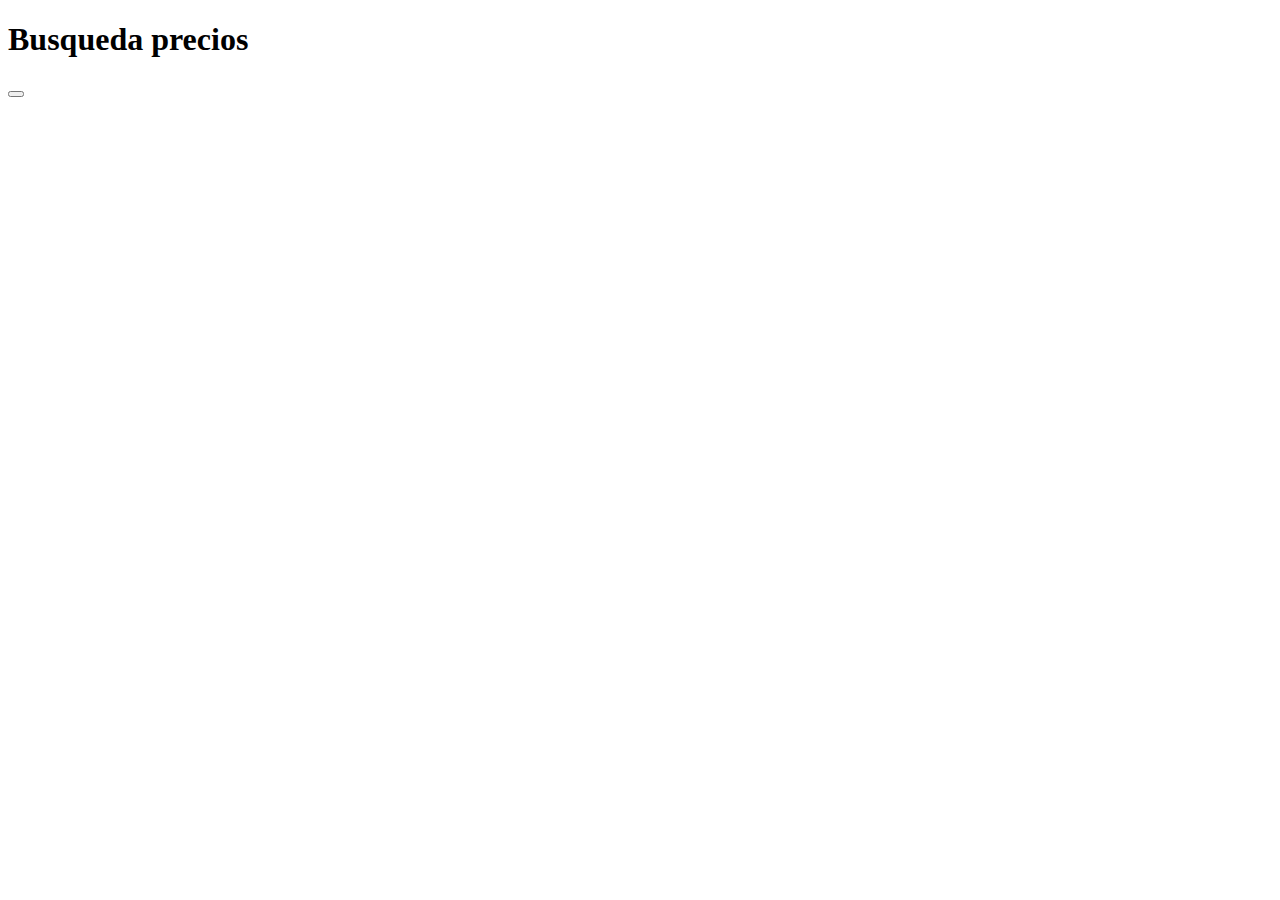
==== vtex/Home/index.html @ b4885be6 "fisrt" ====
<!DOCTYPE html>
<html lang="en">
<head>
    <meta charset="UTF-8">
    <meta http-equiv="X-UA-Compatible" content="IE=edge">
    <meta name="viewport" content="width=device-width, initial-scale=1.0">
    <title>Document</title>
</head>
<body>
<h1>Busqueda precios</h1>

<button onclick="search()"></button>
<script src="main.js">
</script>
</body>
</html>
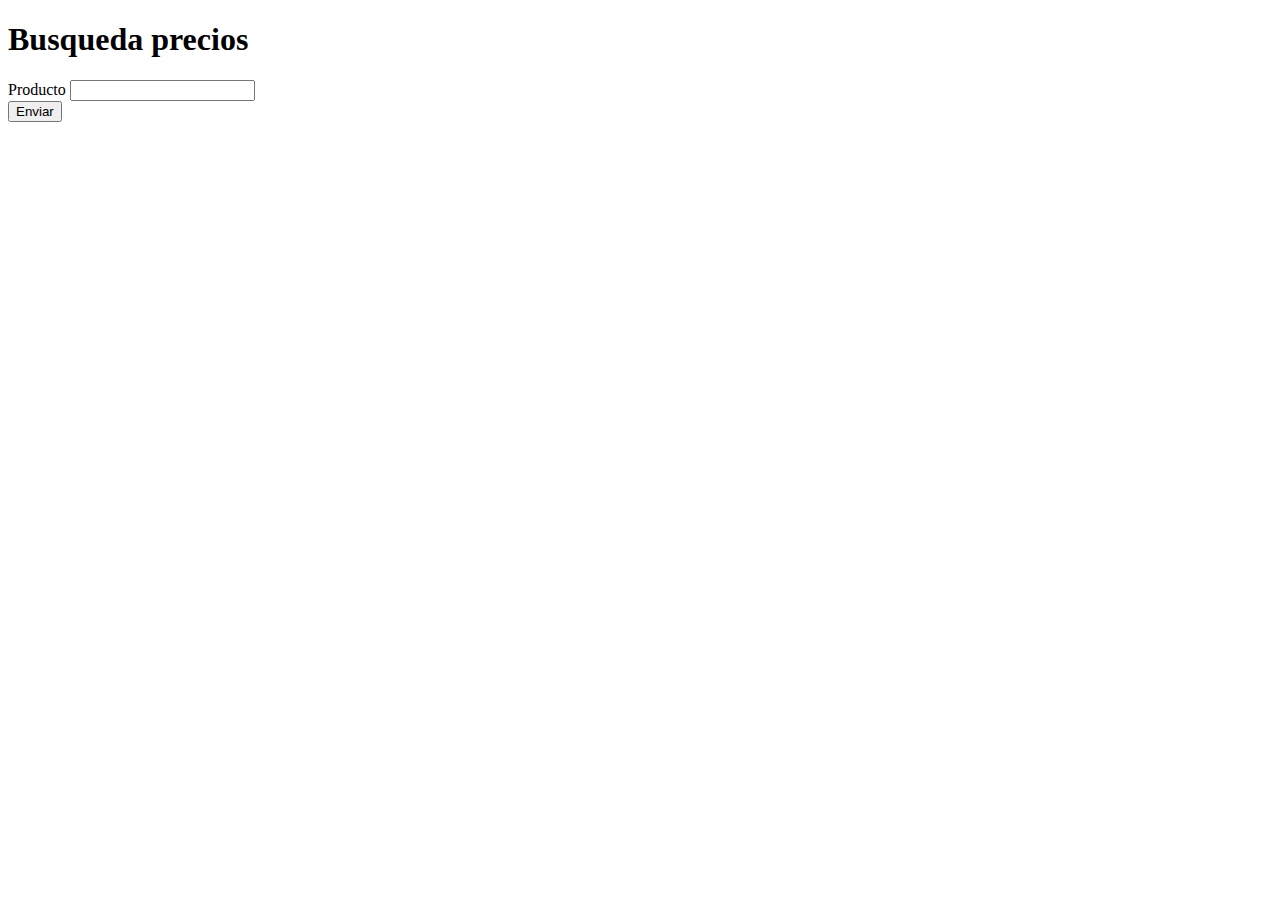
==== commit 20d660c3: "v3" ====
--- a/vtex/Home/index.html
+++ b/vtex/Home/index.html
@@ -9,7 +9,17 @@
 <body>
 <h1>Busqueda precios</h1>
 
-<button onclick="search()"></button>
+
+<div class="container" id="form">
+    <form>
+        <div >
+          <label>Producto</label>
+          <input type="text"  id="input">
+        </div>
+        <button type="submit" onclick="search()">Enviar</button>
+      </form>
+    </div>
+
 <script src="main.js">
 </script>
 </body>
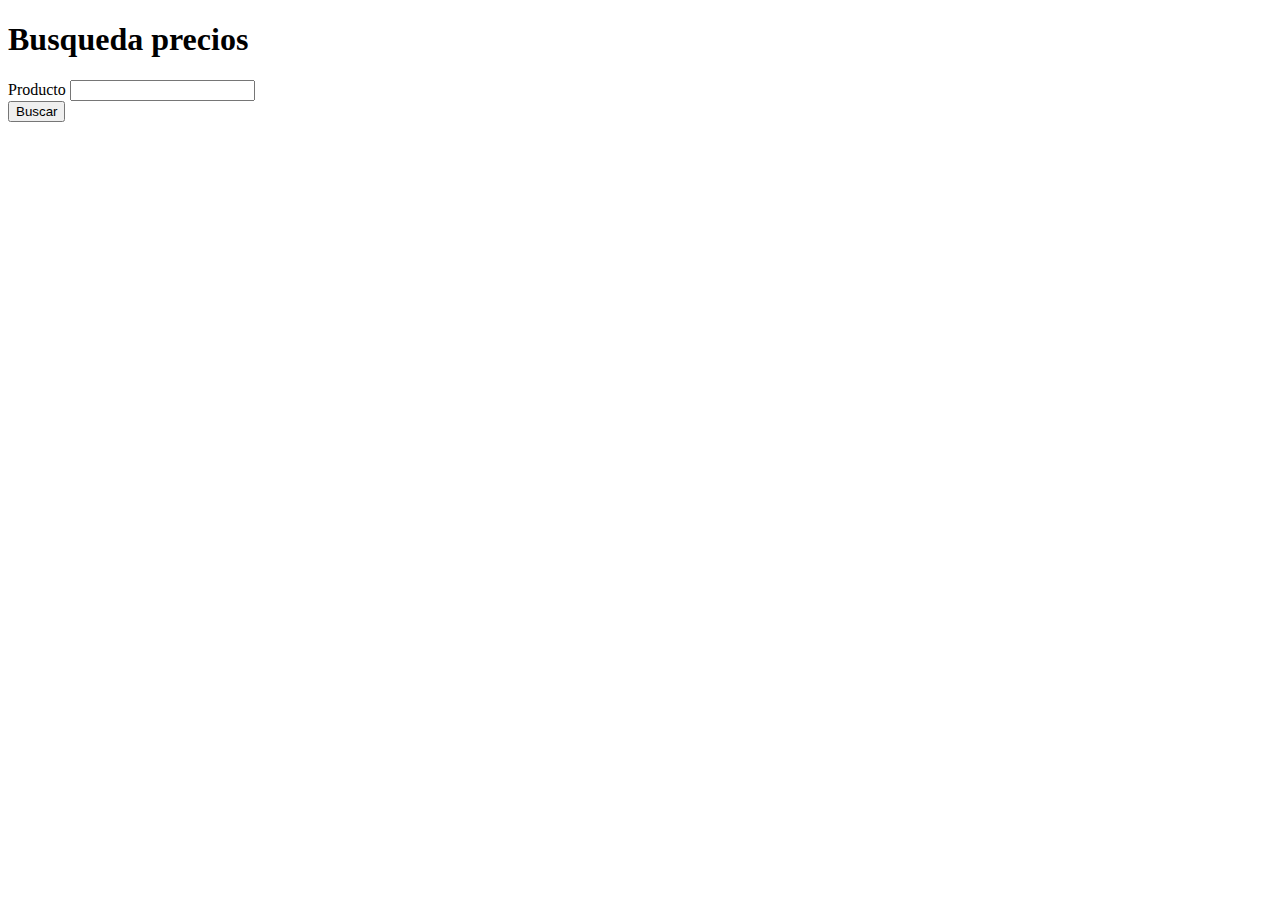
==== commit daf6cd5a: "v0 vtex" ====
--- a/vtex/Home/index.html
+++ b/vtex/Home/index.html
@@ -16,10 +16,13 @@
           <label>Producto</label>
           <input type="text"  id="input">
         </div>
-        <button type="submit" onclick="search()">Enviar</button>
+        <button id="boton">Buscar</button>
       </form>
     </div>
 
+<ul id="lista">
+
+</ul>
 <script src="main.js">
 </script>
 </body>
